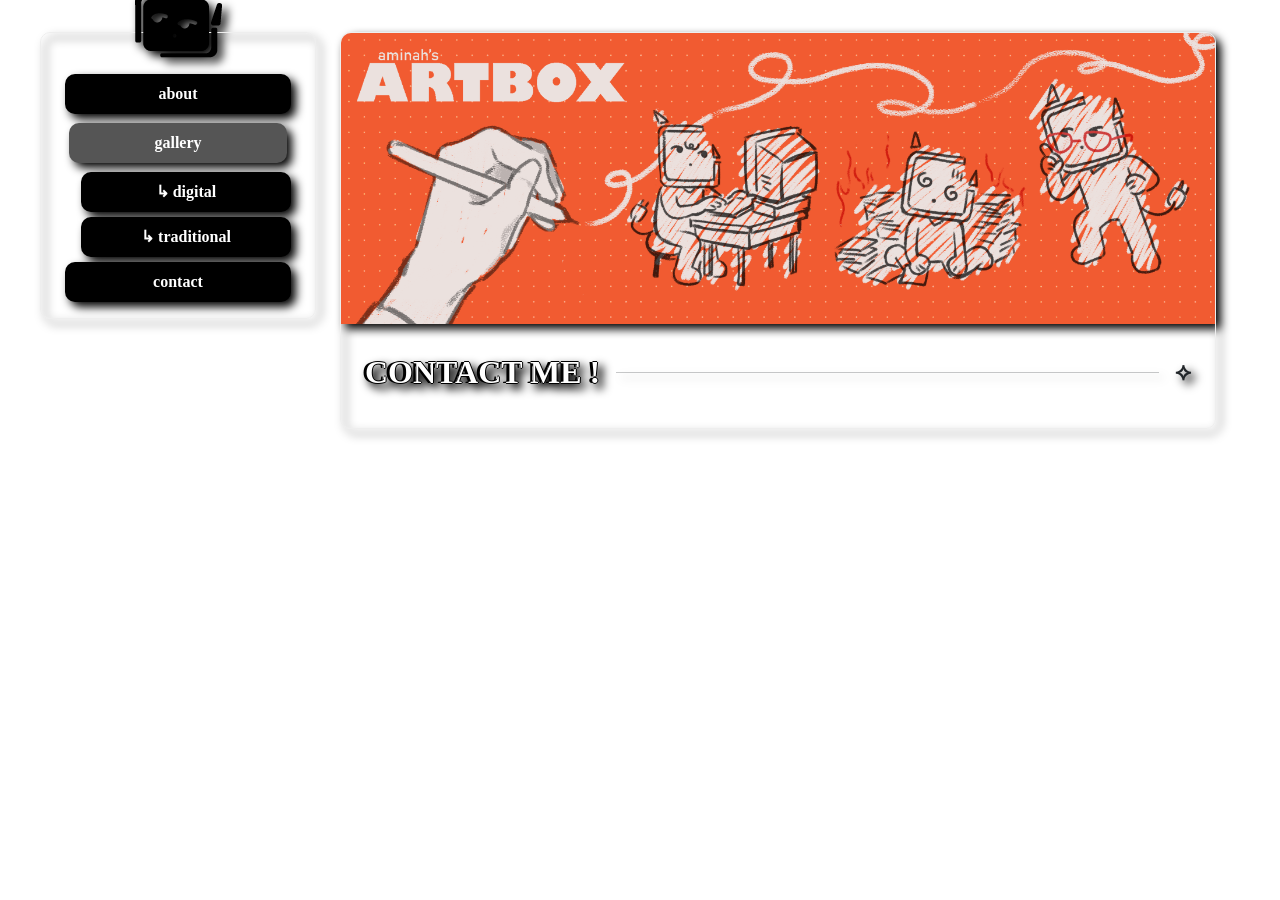
==== contact.html @ 96aee0f1 "Add files via upload" ====
<!DOCTYPE html>
<html lang="en">
  <head>
    <meta charset="UTF-8">
    <link rel="stylesheet" href="./style.css">
    <link rel="stylesheet" href="./bootstrap.css">
    <link rel="stylesheet" href="/font/webfont.css">
    <meta name="viewport" content="width=device-width, initial-scale=1.0">
    <title>Aminah's Artbox</title>
    <link rel="icon" type="image/svg" sizes="16x16" href="/assets/Asset 1.svg">
  </head>
  <body>
    <div class="content-wrap" style=" font-family: Bahnschrift Light;">
            <div class="row no-gutters content">
       <div class="col">
         <div class="container sticky-top" style="top:1rem; text-align: center;">
              <img src="https://static.vecteezy.com/system/resources/thumbnails/056/818/141/small/pink-paper-clip-cutout-full-depth-of-field-png.png"
         class="paper-clip">

    <img src="assets/Asset 3.png"
         class="mb-3"
         style="filter:brightness(0); width:auto; max-width:100%;">
           <nav style="display: flex; flex-direction: column; gap: 5px;">
            <a href="index.html" class="button">about</a>
            <p class="button-d m-1" style="background-color: #555555;">gallery</p>
            <a href="home.html" class="button" style="margin-left:1rem">↳ digital</a>
            <a href="home.html" class="button" style="margin-left:1rem">↳ traditional</a>
            <a href="contact.html" class="button">contact</a>
           </nav>
         </div>
       </div> 
      <div class="col-9">
        <div class="container" style="padding:0">
    <div class="bg-transparent" style="text-align:center; border:none;"> <img src="assets/BANNER.png" style="width:100%;border-radius: 10px 10px 0 0 ;"> 
      </div> 
<div style="padding:1.5rem">
      <!---->
      <div class="d-flex align-items-center mb-2" style="font-weight:900;font-size:1.5rem;">
    

<div style="font-family: Bahnschrift; font-weight: bold;font-size:2rem; color: #fff;text-shadow:-3px 0px 0px #000,1px 0px 0px #000,0px 1px 0px #000,0px -1px 0px #000;">
  
CONTACT ME !

</div>
<hr class="flex-fill mx-3 my-auto" style="border-color:rgba(0,0,0,0.1);">
⟡
</div>
      <!---->
    </div>
      </div>
    </div>
    </div>

   

  </body>
</html>
---- style.css ----
body {
  min-height: 100vh;
  margin: 0;
  padding: 2rem;
  background-image: url('https://media.istockphoto.com/id/1069232186/photo/paper-cutting-checkered-board-blue-colored-surface.jpg?s=612x612&w=0&k=20&c=PyL67CYzRrR0MYynUlFoiqJFmz_R6UkD6TimgwevPLQ=');
  background-size: 300px;
  background-repeat: repeat;
}

.content-wrap {
  width: 100%;
  max-width: 1200px;
  margin-inline: auto;
  position: relative;
}

.content {
  display: flex;
  flex-wrap: wrap;
  position: relative;
  width: 100%;
  margin: 0;
}
.card {
  display: block;
  padding:1rem;
  background: white;
  border: 1px solid #eee;
  border-radius:10px;
  width: 100%;
}


.content > .col {
  flex: 0 0 25%;
  max-width: 25%;
}

.content > .col-9 {
  flex: 0 0 75%;
  max-width: 75%;
  min-width: 0;
}

.container {
  min-width: 0;
  padding: 1rem;
  border: 1px solid #eee;
  border-radius: 10px;
  background-image: url('https://img.magnific.com/free-vector/abstract-horizontal-grid-lines-graph-style-graphic-design_1017-39918.jpg?semt=ais_hybrid&w=740&q=80');
  filter: drop-shadow(5px 5px 5px #000);
}


.button {
  background-color: #000;
  color: #fff;
  padding:0.5rem 1rem;
  border-radius:10px; 
  text-decoration: none;
  font-weight: bold;
  transition: all ease-in-out 0.3s; 
}

.button-d {
  background-color: #000;
  color: #fff;
  padding:0.5rem 1rem;
  border-radius:10px; 
  text-decoration: none;
  font-weight: bold;
  transition: all ease-in-out 0.3s; 
}

.button:hover {
color:#a5a5a5;
transform:translateX(5px)
}

.gcolumn {
  float: left;
  width: 25%;
  padding: 10px;
}

.gcolumn img {
  opacity: 0.8; 
  cursor: pointer; 
}

.gcolumn img:hover {
  opacity: 1;
}

/* Clear floats after the columns */
.grow:after {
  content: "";
  display: table;
  clear: both;
}

/* The expanding image container */
.gcontainer {
  position: relative;
  display: none;
}

/* Expanding image text */
#imgtext {
  position: absolute;
  bottom: 15px;
  left: 15px;
  color: white;
  font-size: 20px;
}

.closebtn {
  position: absolute;
  top: 10px;
  right: 15px;
  color: white;
  font-size: 35px;
  cursor: pointer;
}


.apps {
  display: flex;
  flex-direction: row;
  flex-wrap: wrap;
  gap: 20px;
  padding: 10px;
  justify-content: flex-start;
}

.apps div {
  width: 100px;
  height: 100px;
  padding: 1rem;
  flex: 0 0 150px;
  display: flex;
  align-items: center;
  justify-content: center;
  filter: drop-shadow(5px 5px 5px #888);
}

.apps img {
  display: block;
  width: 100%;
  height: 100%;
  object-fit: contain;
}

.paper-clip {
  display: block;
  width: 150px;
  height: auto;
  margin: -90px auto 0rem; 
  position: relative;
  z-index: 2;
  filter: hue-rotate(90deg) drop-shadow(1px 1px 1px #222);
}

.about-picture {
background-image: url('https://pbs.twimg.com/media/HKcnG67aoAAP87a?format=jpg&name=large');
          background-position:center;
          background-size: cover;
          background-repeat: no-repeat;
          transform: rotate(5deg);
          margin-left:-4rem;
          margin-right: -1rem;
          width:400px;
          height:450px;
}

@media (max-width: 768px) {
  body {
    padding: 1rem;
  }

  .content > .col,
  .content > .col-9 {
    flex: 0 0 100%;
    max-width: 100%;
  }

  .content > .col {
    margin-bottom: 1.5rem;
  }

  .content > .col .container {
    position: relative;
    top: auto;
  }

  .content > .col-9 > .container > div[style*="padding:1.5rem"] {
    padding: 1rem;
  }

  .apps {
    gap: 12px;
  }

  .apps > div {
    flex-basis: 130px;
    width: 100px;
    height: 100px;
  }

  .row.no-gutters.my-2 {
    flex-wrap: wrap;
  }

  .row.no-gutters.my-2 > .col.card {
    flex: 1 1 100%;
    max-width: 100%;
    margin: 0 0 1rem !important;
    min-height: 100px;
  }

  .row.no-gutters.my-2 > .col-1 {
    display: none;
  }

  .gcolumn {
    width: 50%;
  }

  .about-picture {transform: none;}
}

@media (max-width: 360px) {
  body {
    padding: 0.5rem;
  }

  .apps {
    gap: 10px;
  }

  .apps > div {
    flex-basis: 110px;
    width: 100px;
    height: 100px;
    padding: 0.75rem;
  }
}
---- font/webfont.css ----
@font-face {
  font-family: Bahnschift Light;
  src: url(Bahnschrift\ Light.otf) format('otf');
  font-weight: light;
  font-style: normal;
}

@font-face {
  font-family: Bahnschift Normal;
  src: url(Bahnschrift\ Regular.otf) format('otf');
  font-weight: normal;
  font-style: normal;
}

@font-face {
  font-family: Bahnschift Bold;
  src: url(Bahnschrift\ Bold.otf) format('otf');
  font-weight: bold;
  font-style: normal;
}

@font-face {
  font-family: Gill Sans Ultra Bold;
  src: url(Gill\ Sans\ Ultra\ Bold.otf);
  font-weight: bold;
}
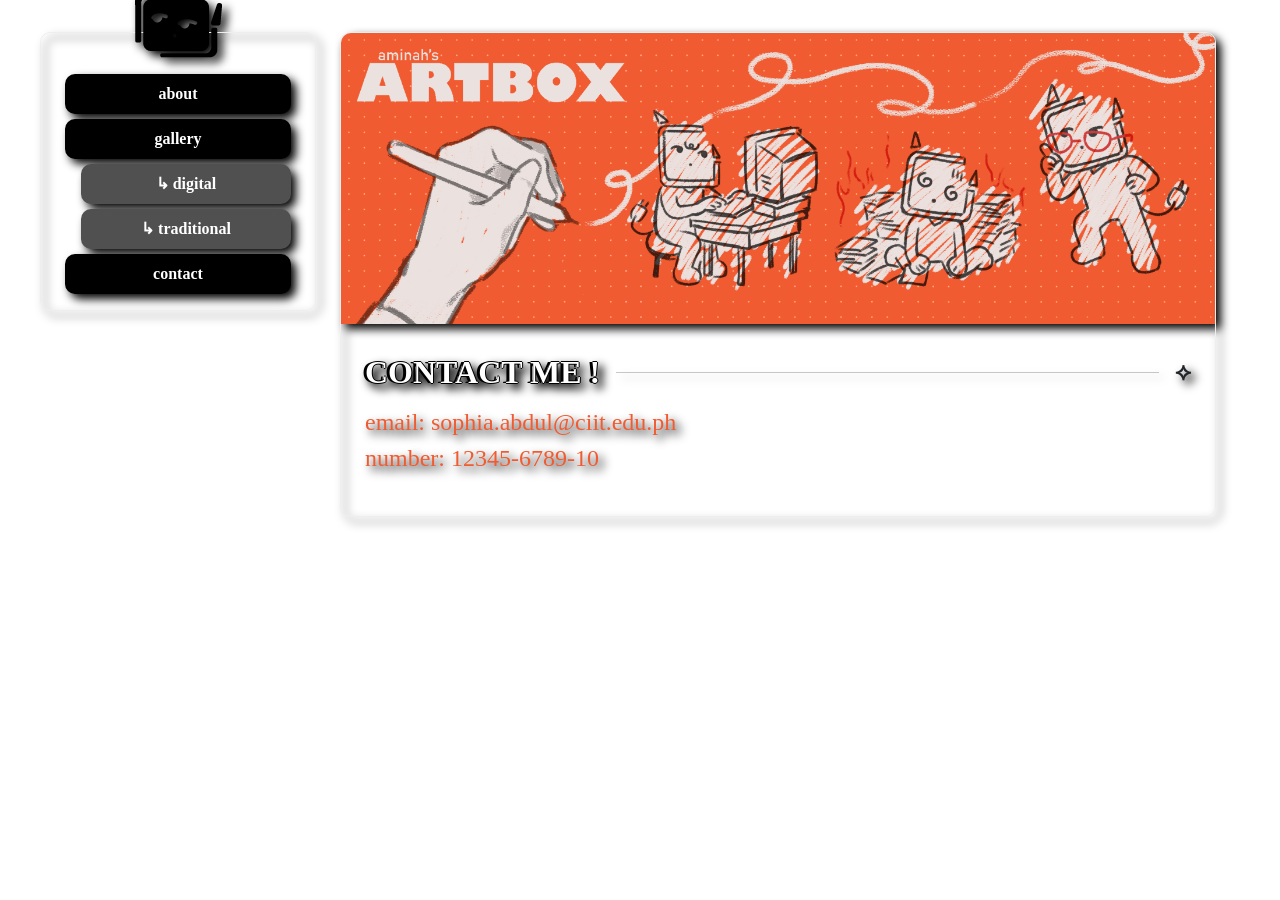
==== commit 20d01a13: "Add files via upload" ====
--- a/contact.html
+++ b/contact.html
@@ -10,7 +10,7 @@
     <link rel="icon" type="image/svg" sizes="16x16" href="/assets/Asset 1.svg">
   </head>
   <body>
-    <div class="content-wrap" style=" font-family: Bahnschrift Light;">
+    <div class="content-wrap" style=" font-family: Bahnschrift;">
             <div class="row no-gutters content">
        <div class="col">
          <div class="container sticky-top" style="top:1rem; text-align: center;">
@@ -22,9 +22,9 @@
          style="filter:brightness(0); width:auto; max-width:100%;">
            <nav style="display: flex; flex-direction: column; gap: 5px;">
             <a href="index.html" class="button">about</a>
-            <p class="button-d m-1" style="background-color: #555555;">gallery</p>
-            <a href="home.html" class="button" style="margin-left:1rem">↳ digital</a>
-            <a href="home.html" class="button" style="margin-left:1rem">↳ traditional</a>
+            <a href="gallery.html" class="button">gallery</a>
+            <a href="gallery.html" class="button" style="margin-left:1rem; background-color: #505050;">↳ digital</a>
+            <a href="gallery.html" class="button" style="margin-left:1rem; background-color: #505050;">↳ traditional</a>
             <a href="contact.html" class="button">contact</a>
            </nav>
          </div>
@@ -46,6 +46,13 @@
 <hr class="flex-fill mx-3 my-auto" style="border-color:rgba(0,0,0,0.1);">
 ⟡
 </div>
+
+<p style="color:#F15B31; font-size: 1.5rem;">
+email: sophia.abdul@ciit.edu.ph
+<br>
+number: 12345-6789-10
+
+</p>
       <!---->
     </div>
       </div>
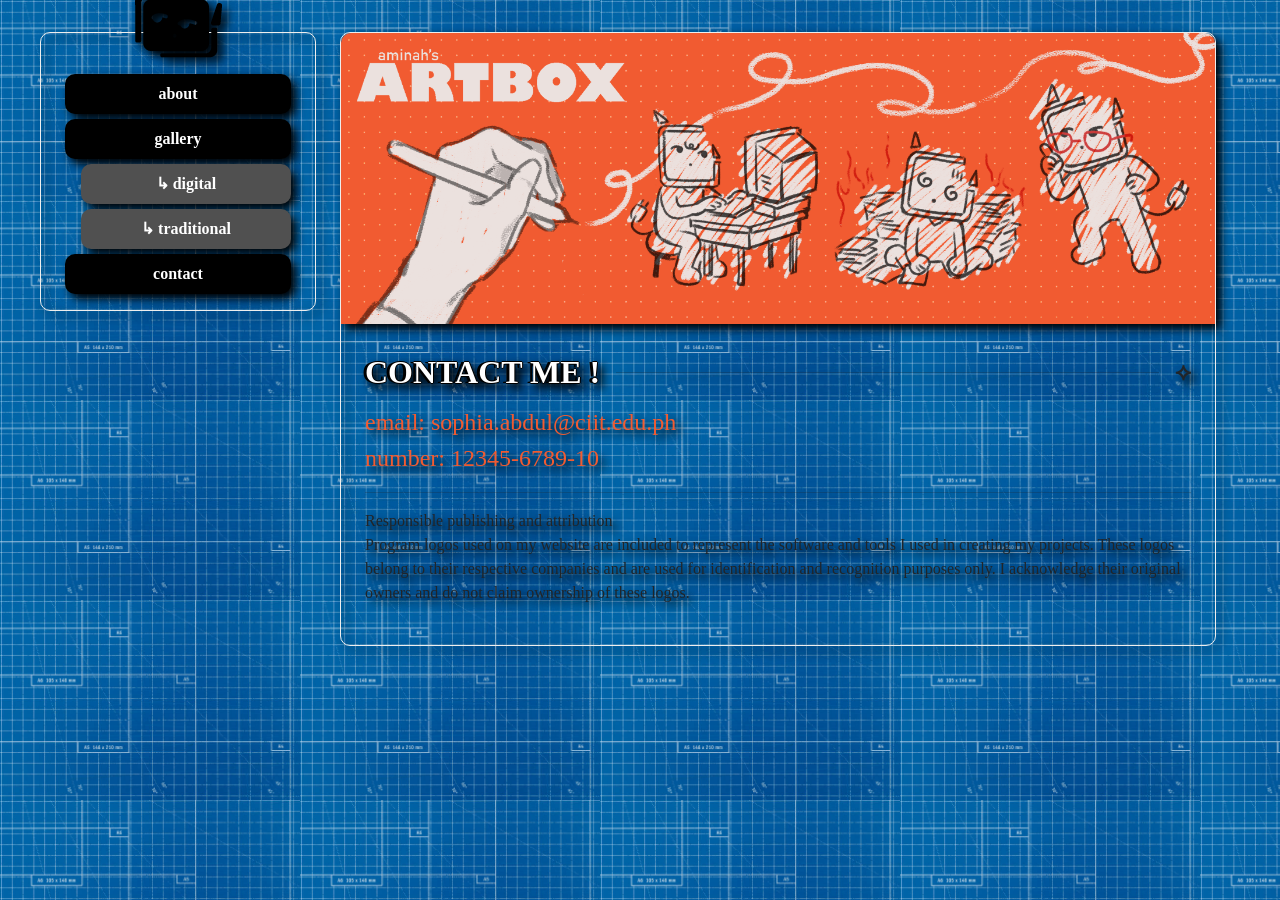
==== commit 39224282: "Update contact.html" ====
--- a/contact.html
+++ b/contact.html
@@ -51,7 +51,10 @@
 email: sophia.abdul@ciit.edu.ph
 <br>
 number: 12345-6789-10
-
+<hr>
+Responsible publishing and attribution
+<br>
+Program logos used on my website are included to represent the software and tools I used in creating my projects. These logos belong to their respective companies and are used for identification and recognition purposes only. I acknowledge their original owners and do not claim ownership of these logos.
 </p>
       <!---->
     </div>
--- a/style.css
+++ b/style.css
@@ -2,7 +2,7 @@
   min-height: 100vh;
   margin: 0;
   padding: 2rem;
-  background-image: url('https://media.istockphoto.com/id/1069232186/photo/paper-cutting-checkered-board-blue-colored-surface.jpg?s=612x612&w=0&k=20&c=PyL67CYzRrR0MYynUlFoiqJFmz_R6UkD6TimgwevPLQ=');
+  background-image: url('/assets/BG.jpg');
   background-size: 300px;
   background-repeat: repeat;
 }
